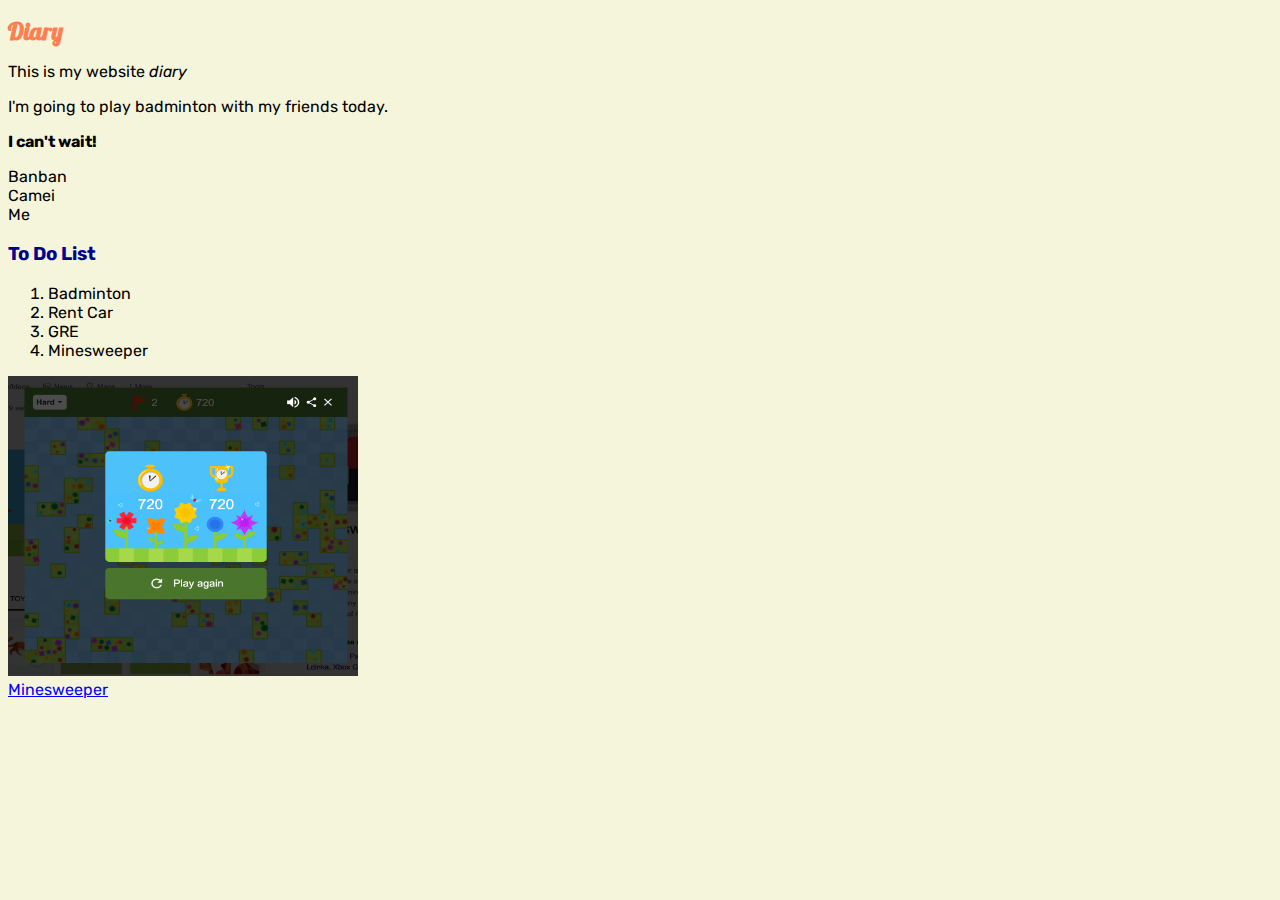
==== index.html @ 593decf8 "test3" ====
<!DOCTYPE html>

<html>

<head>
    <title>May 19, 2022</title>
    <link rel="stylesheet" href="default.css">
</head>

<link rel="preconnect" href="https://fonts.googleapis.com">
<link rel="preconnect" href="https://fonts.gstatic.com" crossorigin>
<link href="https://fonts.googleapis.com/css2?family=Lobster&family=Rubik&display=swap" rel="stylesheet">


<body>
    <div id="bodybox">
    <h1>Diary</h1>
    <p>This is my website <i>diary</i></p>
    <p>I'm going to play badminton with my friends today.</p>
    <p><b>I can't wait!</b></p>
    <p>Banban<br>Camei<br>Me</p>

    <h3>To Do List</h3>
    <ol>
        <li>Badminton</li>
        <li>Rent Car</li>
        <li>GRE</li>
        <li>Minesweeper</li>
    </ol>

    <img src="graphics/Minesweeper.png" alt="Minesweeper King" width="350" height="300">

    <div id="headerTest">
    <a href="https://minesweeperonline.com/" target="_blank">Minesweeper</a>
    <!--target="_blank"的意思是点击超链接会再打开一个网页而不是覆盖当前的-->
    </div>
    </div>
</body>

</html>
---- default.css ----
body{
    background-color:beige ;
    font-family: 'Rubik', sans-serif;
}

h1{
    color:coral;
    font-size: 24px;
    font-family: 'Lobster', cursive;
}

h3{
    color:darkblue
}

a:link{
    color:blue
}
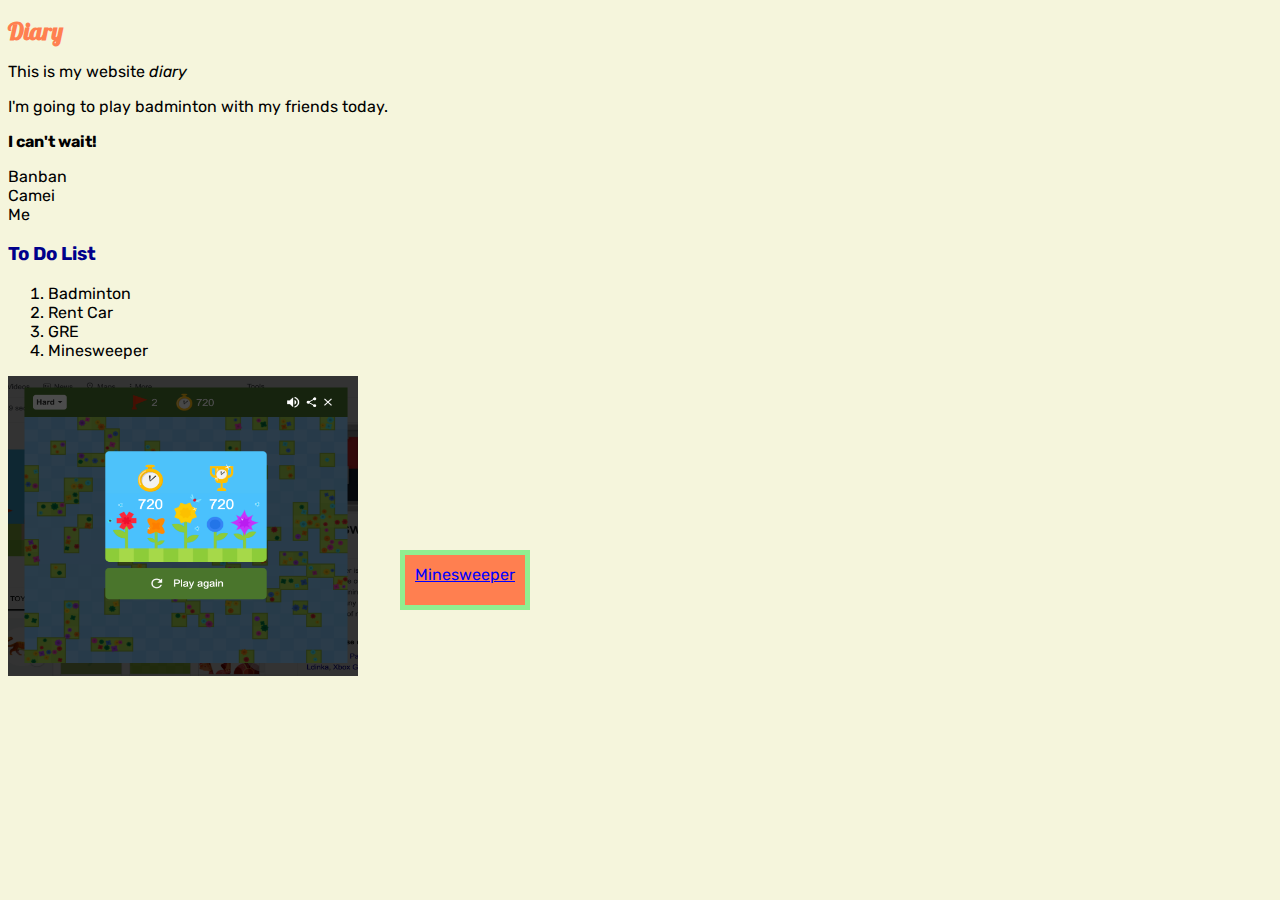
==== commit 952e0ed2: "tryy" ====
--- a/index.html
+++ b/index.html
@@ -14,26 +14,26 @@
 
 <body>
     <div id="bodybox">
-    <h1>Diary</h1>
-    <p>This is my website <i>diary</i></p>
-    <p>I'm going to play badminton with my friends today.</p>
-    <p><b>I can't wait!</b></p>
-    <p>Banban<br>Camei<br>Me</p>
+        <h1>Diary</h1>
+        <p>This is my website <i>diary</i></p>
+        <p>I'm going to play badminton with my friends today.</p>
+        <p><b>I can't wait!</b></p>
+        <p>Banban<br>Camei<br>Me</p>
 
-    <h3>To Do List</h3>
-    <ol>
-        <li>Badminton</li>
-        <li>Rent Car</li>
-        <li>GRE</li>
-        <li>Minesweeper</li>
-    </ol>
+        <h3>To Do List</h3>
+        <ol>
+            <li>Badminton</li>
+            <li>Rent Car</li>
+            <li>GRE</li>
+            <li>Minesweeper</li>
+        </ol>
 
-    <img src="graphics/Minesweeper.png" alt="Minesweeper King" width="350" height="300">
+        <img src="graphics/Minesweeper.png" alt="Minesweeper King" width="350" height="300">
 
-    <div id="headerTest">
-    <a href="https://minesweeperonline.com/" target="_blank">Minesweeper</a>
-    <!--target="_blank"的意思是点击超链接会再打开一个网页而不是覆盖当前的-->
-    </div>
+        <div id="headerTest">
+        <a href="https://minesweeperonline.com/" target="_blank">Minesweeper</a>
+        <!--target="_blank"的意思是点击超链接会再打开一个网页而不是覆盖当前的-->
+        </div>
     </div>
 </body>
 
--- a/default.css
+++ b/default.css
@@ -16,3 +16,21 @@
 a:link{
     color:blue
 }
+
+#headerTest{
+    background-color:coral;
+    height: 30px;
+    width: 100px;
+    padding: 10px;
+    border-style: solid;
+    border-width: 5px;
+    border-color:lightgreen;
+    position: absolute; top: 550px; left: 400px;
+}
+
+#bodybox{
+    height: 400px;
+    width: 400px;
+    border-style: 8px;
+    border-color: black;
+}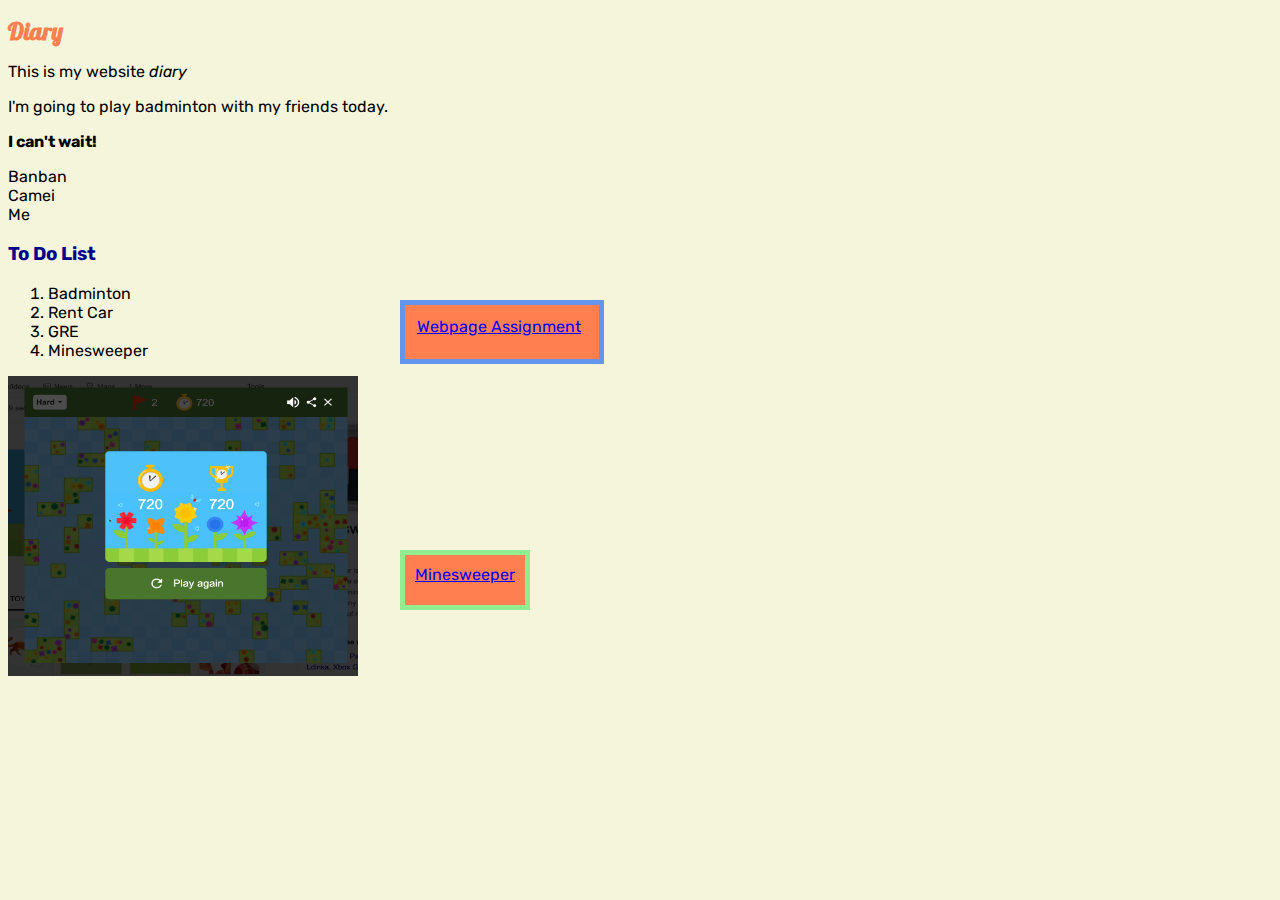
==== commit 0d299573: "moontrytry" ====
--- a/index.html
+++ b/index.html
@@ -34,6 +34,10 @@
         <a href="https://minesweeperonline.com/" target="_blank">Minesweeper</a>
         <!--target="_blank"的意思是点击超链接会再打开一个网页而不是覆盖当前的-->
         </div>
+
+        <div id="moonbox">
+            <a href="https://timiiiyeah.github.io/page2.html" target="_blank">Webpage Assignment</a>
+        </div>
     </div>
 </body>
 
--- a/default.css
+++ b/default.css
@@ -17,6 +17,7 @@
     color:blue
 }
 
+
 #headerTest{
     background-color:coral;
     height: 30px;
@@ -29,8 +30,19 @@
 }
 
 #bodybox{
-    height: 400px;
+    height: 700px;
     width: 400px;
     border-style: 8px;
     border-color: black;
+}
+
+#moonbox{
+    background-color:coral;
+    height: 30px;
+    width: 170px;
+    padding: 12px;
+    border-style: solid;
+    border-width: 5px;
+    border-color:cornflowerblue;
+    position: absolute; top: 300px; left: 400px;
 }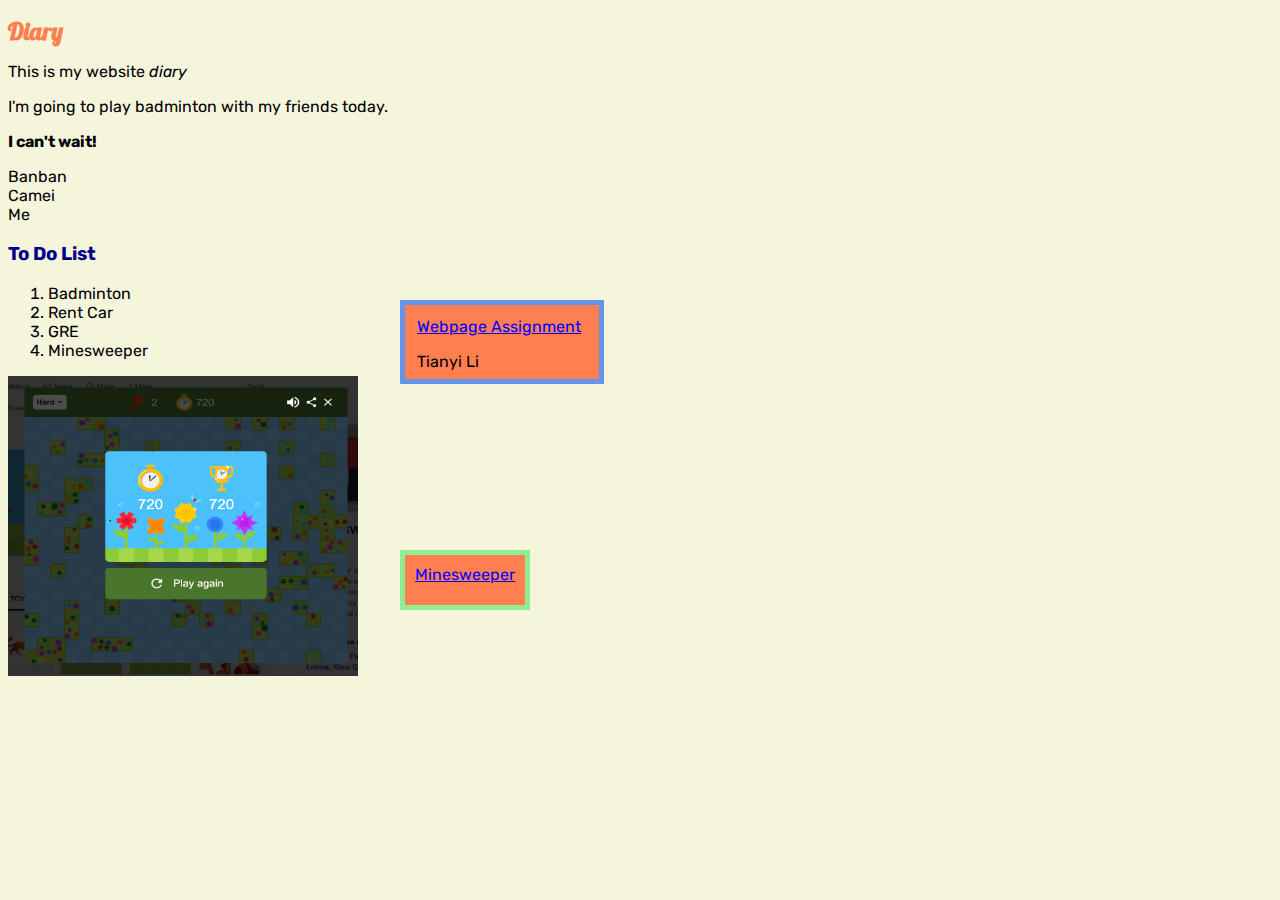
==== commit a763b454: "moonlast" ====
--- a/index.html
+++ b/index.html
@@ -37,6 +37,7 @@
 
         <div id="moonbox">
             <a href="https://timiiiyeah.github.io/page2.html" target="_blank">Webpage Assignment</a>
+            <p>Tianyi Li</p>
         </div>
     </div>
 </body>
--- a/default.css
+++ b/default.css
@@ -38,7 +38,7 @@
 
 #moonbox{
     background-color:coral;
-    height: 30px;
+    height: 50px;
     width: 170px;
     padding: 12px;
     border-style: solid;
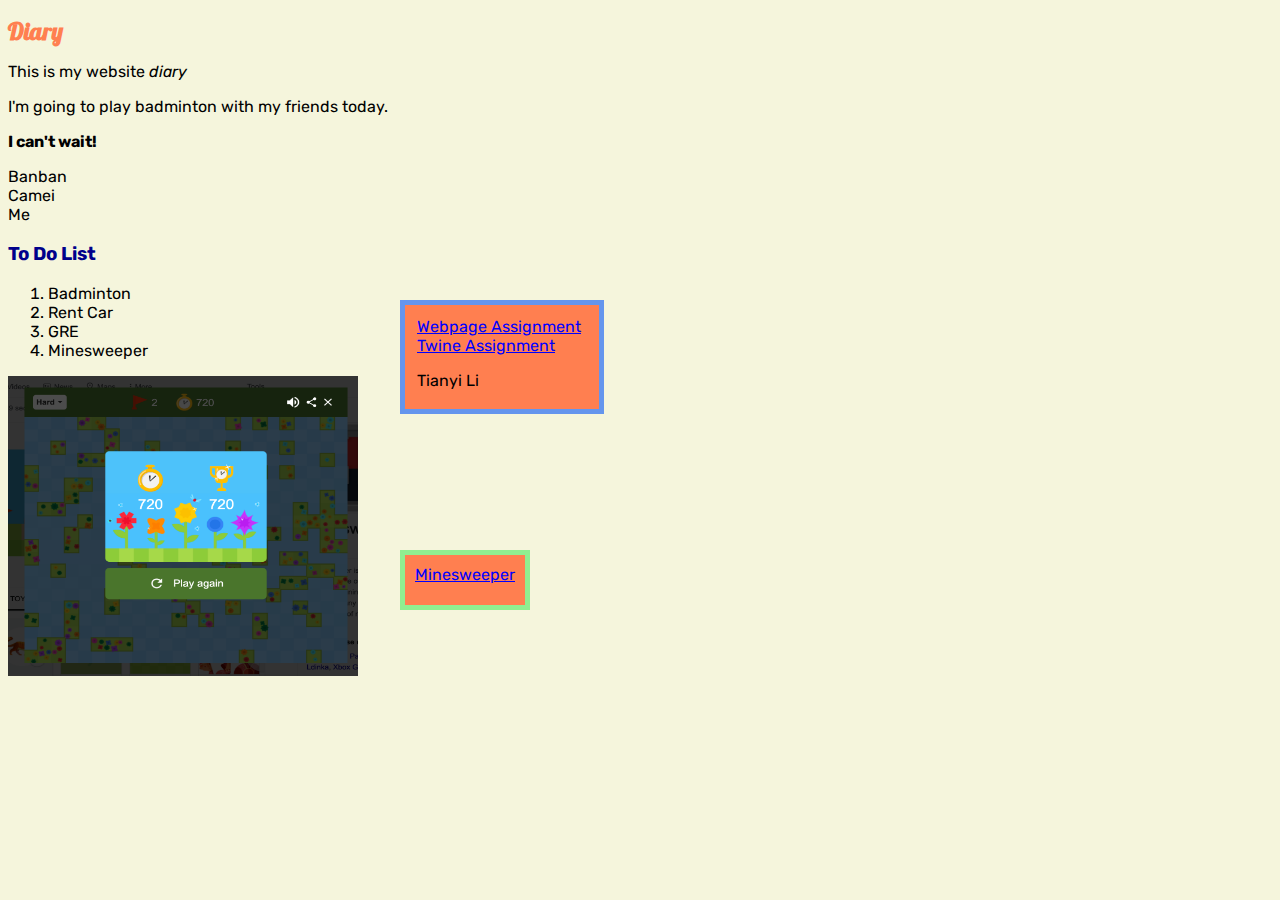
==== commit 97a5766a: "submit" ====
--- a/index.html
+++ b/index.html
@@ -5,11 +5,11 @@
 <head>
     <title>May 19, 2022</title>
     <link rel="stylesheet" href="default.css">
+    <link rel="preconnect" href="https://fonts.googleapis.com">
+    <link rel="preconnect" href="https://fonts.gstatic.com" crossorigin>
+    <link href="https://fonts.googleapis.com/css2?family=Lobster&family=Rubik&display=swap" rel="stylesheet">
 </head>
 
-<link rel="preconnect" href="https://fonts.googleapis.com">
-<link rel="preconnect" href="https://fonts.gstatic.com" crossorigin>
-<link href="https://fonts.googleapis.com/css2?family=Lobster&family=Rubik&display=swap" rel="stylesheet">
 
 
 <body>
@@ -37,6 +37,7 @@
 
         <div id="moonbox">
             <a href="https://timiiiyeah.github.io/page2.html" target="_blank">Webpage Assignment</a>
+            <a href="https://timiiiyeah.github.io/Little Mermaid.html" target="_blank">Twine Assignment</a>
             <p>Tianyi Li</p>
         </div>
     </div>
--- a/default.css
+++ b/default.css
@@ -38,7 +38,7 @@
 
 #moonbox{
     background-color:coral;
-    height: 50px;
+    height: 80px;
     width: 170px;
     padding: 12px;
     border-style: solid;
